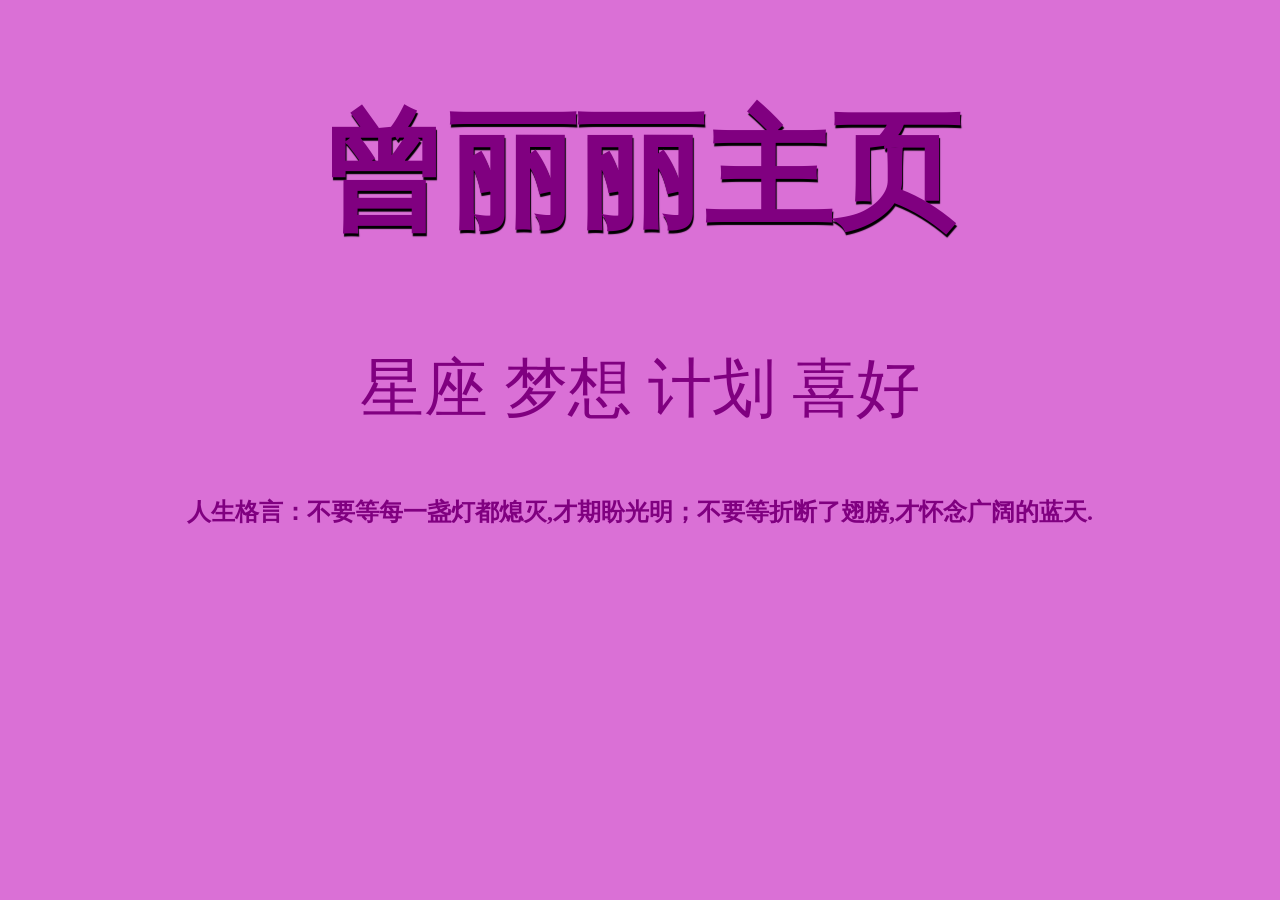
==== me.html @ a8256352 "主页 主页" ====
<!DOCTYPE html>
<html lang="en">
<head>
  <meta charset="UTF-8">
    <title>曾丽丽</title>
  <style>
    body{
  
      background: url("http://pic4.nipic.com/20091111/3386887_004539659674_2.jpg");
      background-repeat: repeat;
      background-color:#da70d6 ;
     
      background-size:cover ;
    }
    h1{
      font-family:'楷体';
       font-size:8em;
      text-align:center;
      color:purple;
      text-shadow:1px 3px 1px #000 ;
 
   
    }
    p{
      
      font-family:'楷体';
      font-size:4em;
      text-align:center;
      color:purple;
      
    }
    h2{
      text-align:center;
      color:purple;
    }
    
    
  </style>
</head>
<body >
  
</body>
  <h1>曾丽丽主页</h1>
  <p><a href=""></a>星座 <a href=""></a>梦想 <a href=""></a>计划 <a href=""></a>喜好</p>
  <h2>人生格言：不要等每一盏灯都熄灭,才期盼光明；不要等折断了翅膀,才怀念广阔的蓝天.</h2>
</html>
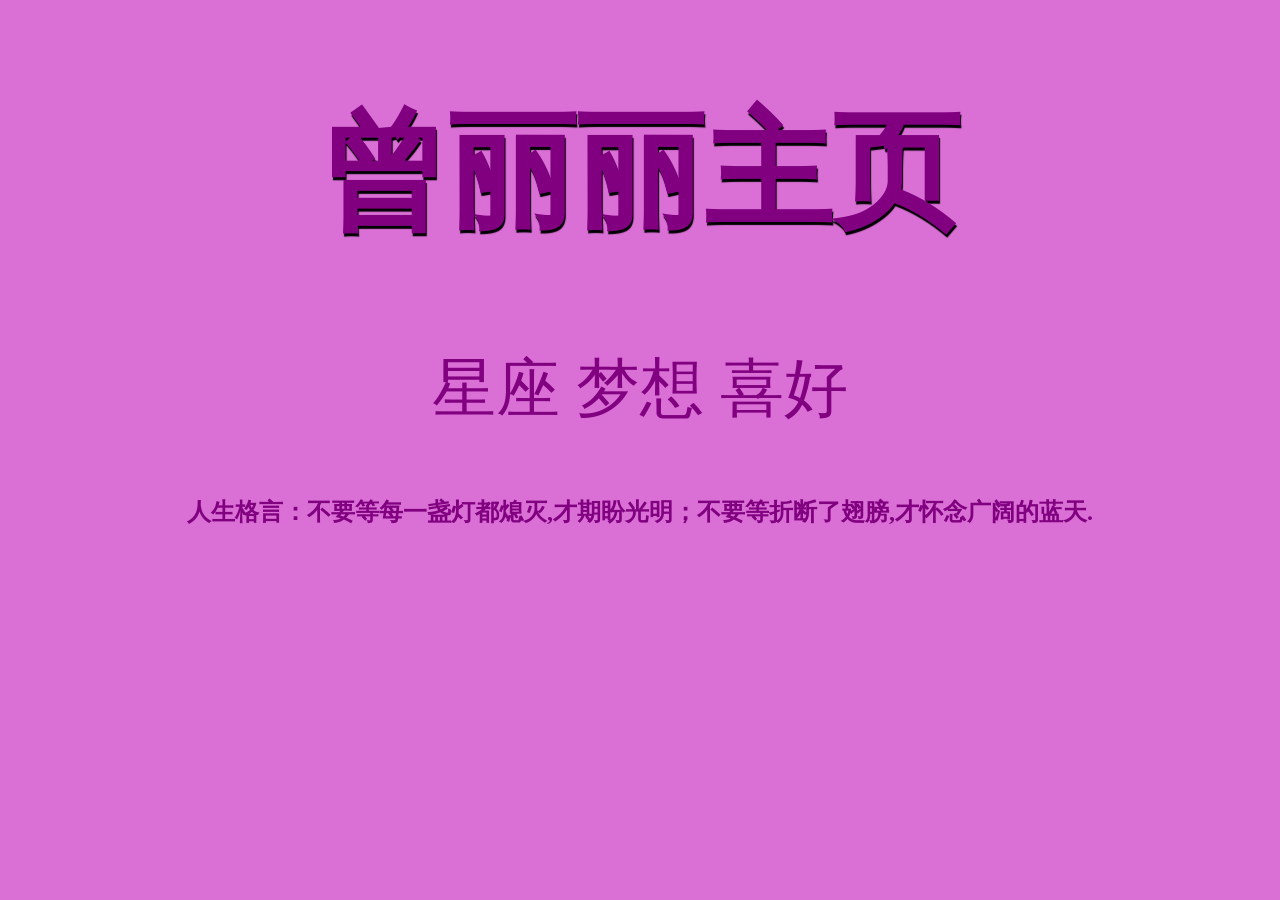
==== commit 0dd079ea: "Update me.html" ====
--- a/me.html
+++ b/me.html
@@ -41,6 +41,6 @@
   
 </body>
   <h1>曾丽丽主页</h1>
-  <p><a href=""></a>星座 <a href=""></a>梦想 <a href=""></a>计划 <a href=""></a>喜好</p>
+  <p><a href="http://zilanhua.github.io/sing.html"></a>星座 <a href="http://zilanhua.github.io/men.html"></a>梦想 <a href="http://zilanhua.github.io/xi.html"></a>喜好</p>
   <h2>人生格言：不要等每一盏灯都熄灭,才期盼光明；不要等折断了翅膀,才怀念广阔的蓝天.</h2>
-</html>+</html>
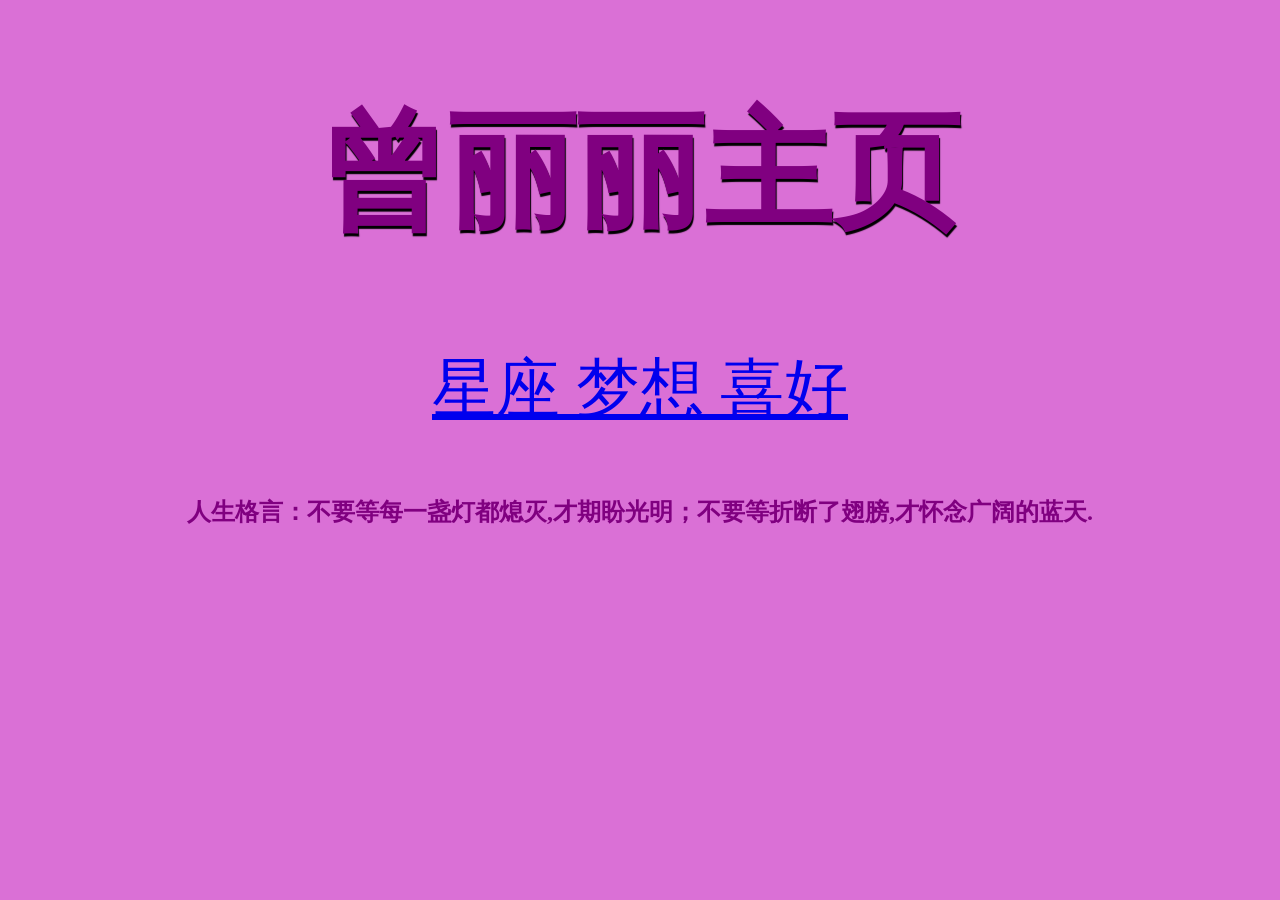
==== commit 0f8213a0: "Update me.html" ====
--- a/me.html
+++ b/me.html
@@ -41,6 +41,6 @@
   
 </body>
   <h1>曾丽丽主页</h1>
-  <p><a href="http://zilanhua.github.io/sing.html"></a>星座 <a href="http://zilanhua.github.io/men.html"></a>梦想 <a href="http://zilanhua.github.io/xi.html"></a>喜好</p>
+  <p><a href="http://zilanhua.github.io/sing.html">星座 </a> <a href="http://zilanhua.github.io/men.html">梦想  </a><a href="http://zilanhua.github.io/xi.html">喜好 </a></p>
   <h2>人生格言：不要等每一盏灯都熄灭,才期盼光明；不要等折断了翅膀,才怀念广阔的蓝天.</h2>
 </html>
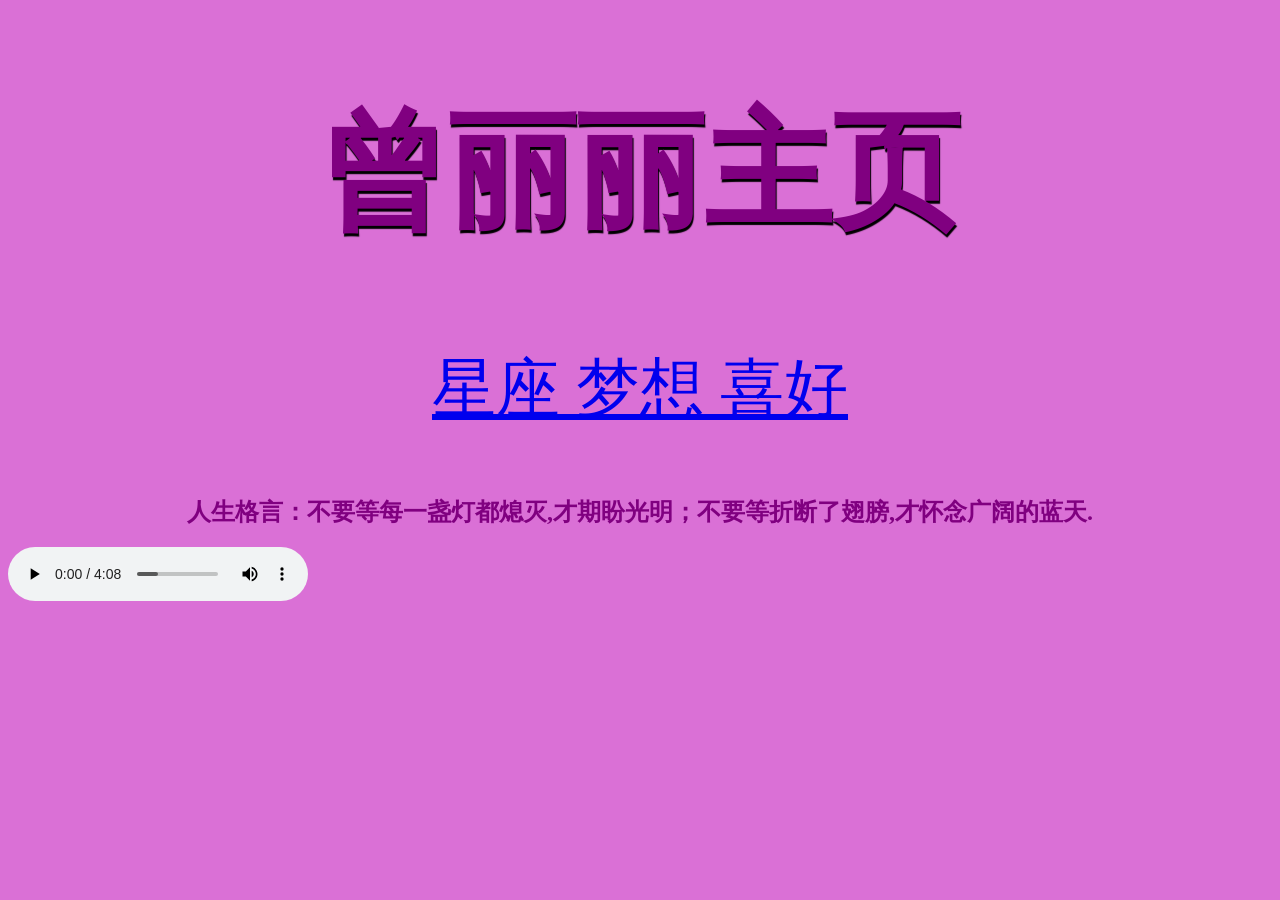
==== commit 735fff86: "Update me.html" ====
--- a/me.html
+++ b/me.html
@@ -43,4 +43,7 @@
   <h1>曾丽丽主页</h1>
   <p><a href="http://zilanhua.github.io/sing.html">星座 </a> <a href="http://zilanhua.github.io/men.html">梦想  </a><a href="http://zilanhua.github.io/xi.html">喜好 </a></p>
   <h2>人生格言：不要等每一盏灯都熄灭,才期盼光明；不要等折断了翅膀,才怀念广阔的蓝天.</h2>
+  <audio controls="controls">
+	<source src="223.mp3"type="" />
+   </audio>
 </html>
